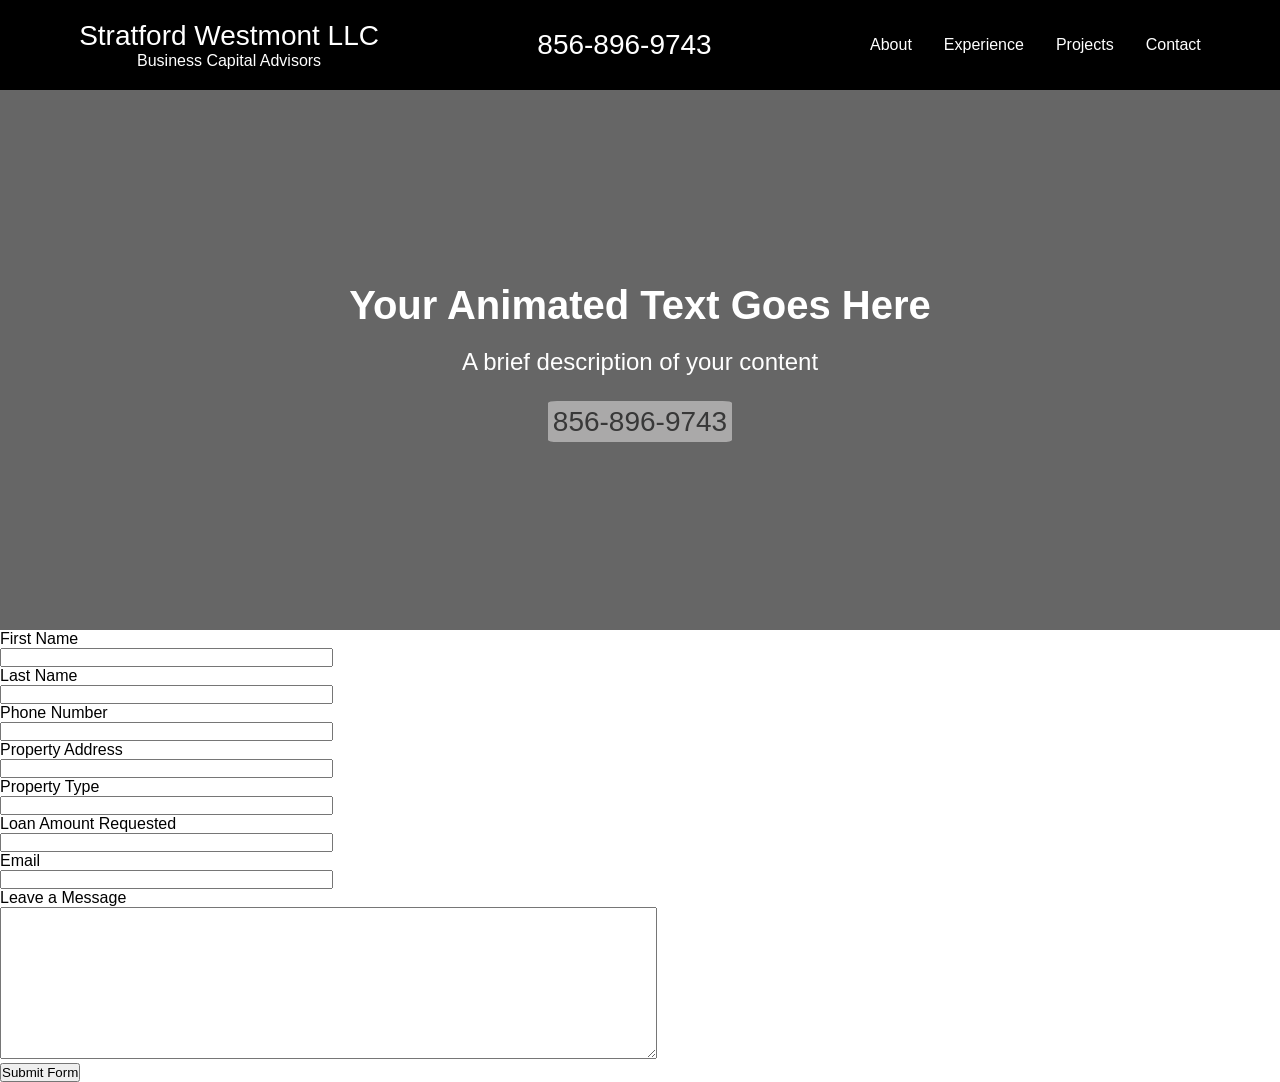
==== contact.html @ 098b9a0c "Added 2 new pages and gitignore file" ====
<!DOCTYPE html>
<html lang="en">
<head>
    <meta charset="UTF-8">
    <meta name="viewport" content="width=device-width, initial-scale=1.0">
    <link rel="stylesheet" href="css/style.css">
    <link rel="stylesheet" href="css/hamburger.css">
    <link rel="stylesheet" href="css/media.css">
    <title>Document</title>
</head>
<body>
    <nav id="desktop-nav" class="top-nav">           
        <div class="logo">
            <a href="index.html">Stratford Westmont LLC<br>
            <span class="tagline">Business Capital Advisors</span></a>
        </div>
        <div class="top-nav-phone">856-896-9743</div>
        <div class="navigation-position">
            <ul class="nav-links">
                <li><a href="#about">About</a></li>
                <li><a href="#experience">Experience</a></li>
                <li><a href="#projects">Projects</a></li>
                <li><a href="#contact">Contact</a></li>
            </ul>
        </div>  
    </nav>
    <nav id="hamburger-nav">
        <div class="logo"><a href="index.html">Stratford Westmont</a></div>
        <div class="hamburger-menu">
            <div class="hamburger-icon" onclick="toggleMenu()">
                <span></span>
                <span></span>
                <span></span>
            </div>
            <div class="menu-links">
                <li><a href="#about" onclick="toggleMenu()">About</a></li>
                <li><a href="#experience" onclick="toggleMenu()">Experience</a></li>
                <li><a href="#projects" onclick="toggleMenu()">Projects</a></li>
                <li><a href="#contact" onclick="toggleMenu()">Contact</a></li>
            </div>
        </div>
    </nav>

    <header class="hero">
        <div class="hero-content">
            <h1 class="hero-title">Your Animated Text Goes Here</h1>
            <p class="hero-subtitle">A brief description of your content</p>
            <a href="#" class="hero-phone">856-896-9743</a>
        </div>
    </header>


    <form class="form-box" action="https://api.web3forms.com/submit" method="POST">

        <!-- REQUIRED: Your Access key here. Don't worry this can be public -->
        <input type="hidden" name="access_key" value="3e2f7e30-d476-4ebc-b3fe-cbab646339ea">
    
        <!-- Optional: Subject an be prefilled using type="hidden"
            or type="text" for normal user submitted input -->
        <input type="hidden" name="subject" value="Lead from StratfordWestmont.com">
    
        <!-- Optional: From Name you want to see in the email
            Default is "Notifications". you can overwrite here -->
        <input type="hidden" name="from_name" value="Lead Form">
    
        <!-- Optional: To send the form submission as CC email
            This feature available to PRO Plan users only -->
        <!--<input type="hidden" name="ccemail" value="partner@example.com">-->
    
        <!-- Optional: Default replyto will be "email" field (if available)
            you may overwrite replyto with different email here -->
        <input type="hidden" name="replyto" value="sales@stratfordwestmont.com">
    
        <!-- Optional: Custom Redirection or Thank you Page
            Make sure you add full URL including https:// -->
        <input type="hidden" name="redirect" value="https://stratfordwestmont.com/success">
    
        <!-- Optional: But Recommended: To Prevent SPAM Submission.
            Make sure its hidden by default -->
        <input type="checkbox" name="botcheck" class="hidden" style="display: none;">
        
        
    
        <!-- Google reCaptcha & Cloudflare Turnstile:
            This feature is available for paid users only -->
        <!--<input type="hidden" name="recaptcha_response" id="recaptchaResponse">
        <div class="cf-turnstile" data-sitekey="<YOUR_SITE_KEY>"></div>-->
        
        <!-- Webhooks: Send your form data to Notion, Google Sheets or Zapier.
            This feature is available for paid users only -->
        <!--<input type="hidden" name="webhook" value="WEBHOOK_URL_HERE" />-->
    
        <!-- Attachments: Make sure the <form> has enctype="multipart/form-data"
            This feature is available for paid users only -->
        <!--<input type="file" name="attachment" />-->
        
        <!-- Advanced File Upload: This feature is available for paid users only -->
        <!--<input type="hidden" data-fileupload="true" />-->
    
        <!-- Custom Form Data: Form data you wish to receive in email. -->
         <div class="form-container">
            <div class="info-container">
                <div class="lft-box">
                    <div>
                        <div>
                            <div><label for="fname">First Name</label></div>
                            <div><input type="text" name="First Name" size="40" required></div>
                        </div>
                        
                    </div>
                    <div>
                        <div>
                            <div><label for="lname">Last Name</label></div>
                            <div><input type="text" name="Last Name" size="40" required></div>
                        </div>
                        <div>
                            <div><label for="pnum">Phone Number</label></div>
                            <div><input type="text" name="Phone Number" size="40" required></div>
                        </div>
                    </div>
                </div>
                <div class="rgt-box">

                    <div>
                        <div>
                            <div><label for="padd">Property Address</label></div>
                            <div><input type="text" name="Property Address" size="40"></div>
                        </div>
                        <div>
                            <div><label for="ptype">Property Type</label></div>
                            <div><input type="text" name="Property Type:" size="40"></div>
                        </div>
                    </div>
                    <div>
                        <div>
                            <div><label for="lareq">Loan Amount Requested</label></div>
                            <div><input type="text" name="Loan Amount Requested" size="40"></div>
                        </div>
                        <div>
                            <div><label for="email">Email</label></div>
                            <div><input type="email" name="email" size="40" required></div>
                        </div>
                    </div>
                </div>
                </div>
                <div class="msg-box">
                    <div><label for="mesg">Leave a Message</label></div>
                    <div><textarea name="message" rows="10" cols="80"></textarea></div>
                </div>
                <div>
                    <!-- hCaptcha: Recommended for Advanced Spam Protection. -->
                    <div class="h-captcha" data-captcha="true"></div>
                </div>
                <div class="submit-button">
                    <button class="button" type="submit">Submit Form</button>
                </div>
        </div>
    </form>
  
    <!-- Required only if you are using hCaptcha or Advanced File Upload. -->
    <script src="https://web3forms.com/client/script.js" async defer></script>
    <script src="js/index.js"></script>
</body>
</html>
---- css/style.css ----
/* Main CSS code goes here */

@import url('https://fonts.googleapis.com/css2?family=Poppins:ital,wght@0,300;0,400;0,500;0,600;0,900;1,300;1,400;1,500;1,600&display=swap');


* {
    margin: 0;
    padding: 0;
}

body {
    /*background-color: #aaa9a9;*/
    margin: 0;
    padding: 0;
    font-family: Verdana, Geneva, Tahoma, sans-serif;
}

.logo {
    font-size: 1.75rem;
}

.logo a {
    text-decoration: none;
    justify-content: center;
}

.logo:hover {
    cursor: default;
}

.tagline {
    display: flex;
    font-size: 1.0rem;
    text-align: center;
    justify-content: center;
    text-decoration: none;
}

.top-nav-phone {
    font-size: 1.75rem;
}

.hero-phone {
    color: #383838;
    font-size: 1.75rem;
    padding: 5px;
    background-color: #aaa9a9;
    border-radius: 5%;
}

.navagation-position {
    background-color: #000000;
}

nav, .nav-links {
    display: flex;
}

nav, .nav-links {
    display: flex;
}

nav {
    justify-content: space-around;
    align-items: center;
    height: 10vh;
}

.nav-links {
    gap: 2rem;
    list-style: none;
    font-size: 1.0rem;
}

a {
    color: #ffffff;
    text-decoration: none;
    text-decoration-color: #aaa9a9;


}

a:hover {
    color: grey;
    text-decoration: none;
    text-underline-offset: 1rem;
    text-decoration-color: rgb(181,181,181);
}

.top-nav {
    background-color: #000000;
    color:#ffffff;   
}

/* HAMBURGER MENU*/

        /* Moved to hamburger.css file*/

/* Responsive header section */

@keyframes fadeInUp {
    from {
        opacity: 0;
        transform: translateY(20px);
    }
    to {
        opacity: 1;
        transform: translateY(0);
    }
}

.hero {
    position: relative;
    background: url('https://images.pexels.com/photos/2570062/pexels-photo-2570062.jpeg') center/cover no-repeat;
    height: 60vh;
    display: flex;
    align-items: center;
    justify-content: center;
    z-index: -100;
}

.hero::before {
    content: "";
    position: absolute;
    top: 0;
    left: 0;
    width: 100%;
    height: 100%;
    background-color: rgba(0, 0, 0, 0.6); /* Black color with 60% opacity */
    z-index: 1; /* Ensure the overlay is behind the content */
}

.hero-content {
    text-align: center;
    color: #fff;
    z-index: 2; /* Ensure the content is on top of the overlay */
}

.hero-title {
    font-size: 2.5em;
    margin-bottom: 20px;
    animation: fadeInUp 1s ease-in-out;
}

.hero-subtitle {
    font-size: 1.5em;
    margin-bottom: 30px;
    animation: fadeInUp 1s ease-in-out 0.5s;
}

.hero-button {
    display: inline-block;
    padding: 10px 20px;
    font-size: 1.2em;
    text-decoration: none;
    color: #fff;
    background-color: #3498db;
    border-radius: 5px;
    transition: background-color 0.3s ease-in-out;
}

.hero-button:hover {
    background-color: #2980b9;
}

/* Content Section */

.main-head {
    margin-top: 20px;
    margin-bottom: 10px;
    text-align: center;
    align-items: center;
    justify-content: center;
    max-height: 8vh;
}

.top-container {
    margin-top: 20px;
    padding: 10px;
    display: flex;
    text-align: center;
    align-items: center;
    justify-content: space-around;
    
}

.top-container > * {
    display: flex;
    border: 1px solid #000000;
    border-radius: 3%;
}

.top-card {
    /*background-color: aliceblue;*/
    display: block;
    margin: 20px;
}











@media screen and (max-width: 950px) {
    #desktop-nav{
        display: none;
    }
    #hamburger-nav {
        display: flex;
        background-color: #000000;
        color: #ffffff;
        z-index: 10000;
    }
}

@media screen and (max-width: 800px) {
    .top-container {
        display: block;
        align-items: center;
        justify-content: center;
        padding: 0;
        margin: 5px;
    }

    .top-card {
        margin: 5px;
        padding:2px;
    }
}
---- css/hamburger.css ----
#hamburger-nav {
    display: none;
}

.hamburger-menu {
    position: relative;
    display: inline-block;
}

.hamburger-icon {
    display: flex;
    flex-direction: column;
    justify-content: space-between;
    height: 24px;
    width: 30px;
    cursor: pointer;
}

.hamburger-icon span {
    width: 100%;
    height: 2px;
    background-color: #ffffff;
    /*transition: all 0.3 ease-in-out;*/
}

.menu-links {
    position: absolute;
    top: 100%;
    right: 0;
    background-color: #000000;
    width:fit-content;
    max-height: 0;
    overflow: hidden;
    /*transition: all 0.3 ease-in-out;*/
}

.menu-links a {
    display: block;
    padding: 10px;
    text-align: center;
    font-size: 1.5rem;
    color: #ffffff;
    text-decoration: none;
    /*transition: all 0.3 ease-in-out;*/
}

.menu-links li {
    list-style: none;
}

.menu-links.open {
    max-height: 300px;
}

.hamburger-icon.open span:first-child {
    transform: rotate(45deg) translate(10px, 5px);
}

.hamburger-icon.open span:nth-child(2) {
    opacity: 0;
}

.hamburger-icon.open span:last-child {
    transform: rotate(-45deg) translate(10px, -5px);
}

.hamburger-icon span:first-child {
    transform: none;
}

.hamburger-icon span:first-child {
    opacity: 1;
}

.hamburger-icon span:first-child {
    transform: none;
}
---- css/media.css ----
@media screen and (max-width: 950px) {
    #desktop-nav{
        display: none;
    }
    #hamburger-nav {
        display: flex;
        background-color: #000000;
        color: #ffffff;
        z-index: 10000;
    }
}

@media screen and (max-width: 800px) {
    .top-container {
        display: block;
        align-items: center;
        justify-content: center;
        padding: 0;
        margin: 5px;
    }

    .top-card {
        margin: 5px;
        padding:2px;
    }
}
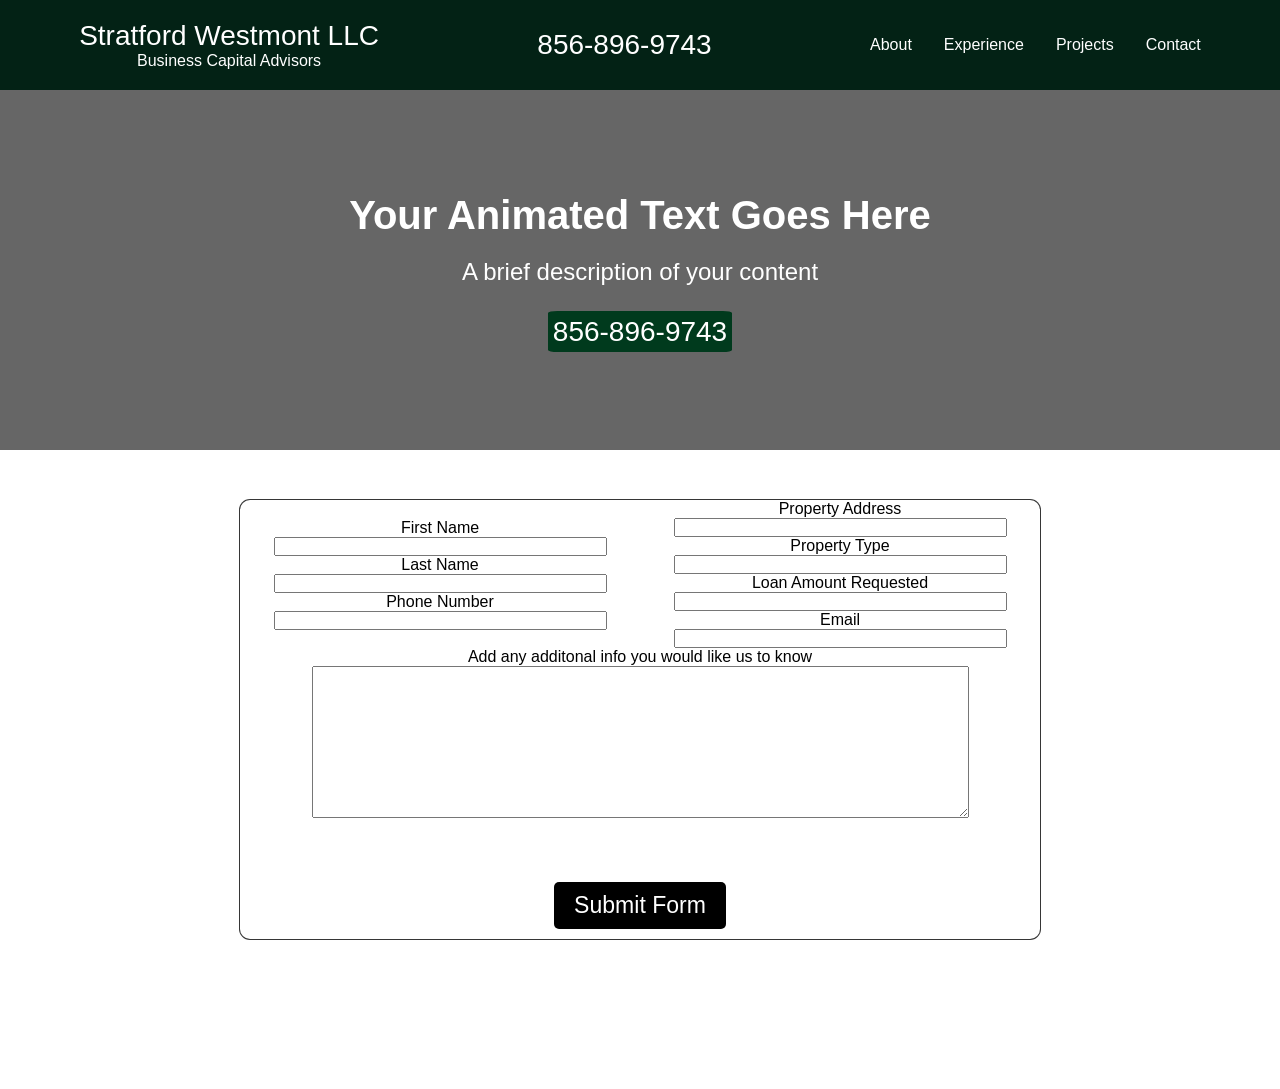
==== commit 21838e84: "Added new sections and files" ====
--- a/contact.html
+++ b/contact.html
@@ -6,7 +6,7 @@
     <link rel="stylesheet" href="css/style.css">
     <link rel="stylesheet" href="css/hamburger.css">
     <link rel="stylesheet" href="css/media.css">
-    <title>Document</title>
+    <title>Contact Us</title>
 </head>
 <body>
     <nav id="desktop-nav" class="top-nav">           
@@ -48,7 +48,9 @@
             <a href="#" class="hero-phone">856-896-9743</a>
         </div>
     </header>
-
+    <!-- This div is where the top msg goes -->
+    <div class=""></div>
+    
 
     <form class="form-box" action="https://api.web3forms.com/submit" method="POST">
 
@@ -144,7 +146,7 @@
                 </div>
                 </div>
                 <div class="msg-box">
-                    <div><label for="mesg">Leave a Message</label></div>
+                    <div><label for="mesg">Add any additonal info you would like us to know</label></div>
                     <div><textarea name="message" rows="10" cols="80"></textarea></div>
                 </div>
                 <div>
--- a/css/style.css
+++ b/css/style.css
@@ -17,11 +17,13 @@
 
 .logo {
     font-size: 1.75rem;
+    color:#ffffff;
 }
 
 .logo a {
     text-decoration: none;
     justify-content: center;
+    color:#ffffff;
 }
 
 .logo:hover {
@@ -41,10 +43,10 @@
 }
 
 .hero-phone {
-    color: #383838;
+    color: #ffffff;
     font-size: 1.75rem;
     padding: 5px;
-    background-color: #aaa9a9;
+    background-color: #003a1d;
     border-radius: 5%;
 }
 
@@ -81,15 +83,19 @@
 }
 
 a:hover {
-    color: grey;
+    color: #000000;
     text-decoration: none;
     text-underline-offset: 1rem;
-    text-decoration-color: rgb(181,181,181);
+    text-decoration-color: rgb(181, 181, 181);
 }
 
 .top-nav {
-    background-color: #000000;
+    background-color:#032215;;
     color:#ffffff;   
+}
+
+hr {
+    color: #003a1d;
 }
 
 /* HAMBURGER MENU*/
@@ -112,7 +118,7 @@
 .hero {
     position: relative;
     background: url('https://images.pexels.com/photos/2570062/pexels-photo-2570062.jpeg') center/cover no-repeat;
-    height: 60vh;
+    height: 40vh;
     display: flex;
     align-items: center;
     justify-content: center;
@@ -166,6 +172,8 @@
 /* Content Section */
 
 .main-head {
+    background-color: #032215;
+    color: #ffffff;
     margin-top: 20px;
     margin-bottom: 10px;
     text-align: center;
@@ -186,7 +194,7 @@
 
 .top-container > * {
     display: flex;
-    border: 1px solid #000000;
+    /*border: 1px solid #000000;*/
     border-radius: 3%;
 }
 
@@ -196,39 +204,263 @@
     margin: 20px;
 }
 
-
-
-
-
-
-
-
-
-
-
-@media screen and (max-width: 950px) {
-    #desktop-nav{
-        display: none;
-    }
-    #hamburger-nav {
-        display: flex;
-        background-color: #000000;
-        color: #ffffff;
-        z-index: 10000;
-    }
-}
-
-@media screen and (max-width: 800px) {
-    .top-container {
-        display: block;
-        align-items: center;
-        justify-content: center;
-        padding: 0;
-        margin: 5px;
-    }
-
-    .top-card {
-        margin: 5px;
-        padding:2px;
-    }
+.first-box {
+    background-color: #032215;
+    margin-top: 20px;
+    padding: 10px;
+    display: flex;
+    text-align: center;
+    align-items: center;
+    justify-content: center;
+    /*border: 1px solid red;*/
+}
+
+.lft-img {
+    background: url('https://images.pexels.com/photos/927022/pexels-photo-927022.jpeg') center/cover no-repeat;
+    width: 750px;
+    height: 55vh;
+    margin-right: 20px;
+    display: flex;
+    text-align: center;
+    align-items: center;
+    /*justify-content: space-around;*/
+    /*border: 1px solid green;*/
+}
+
+.rgt-text {
+    background-color: #ffffff;
+    padding: 10px;
+    text-align: center;
+    align-items: center;
+    justify-content: space-around;
+    /*border: 1px solid blue;*/
+}
+
+.head-cont {
+    margin-bottom: 20px;
+}
+
+.rgt-info p {
+    margin: 20px;
+    padding: 25px;
+    max-width: 800px;
+    /*border: 1px solid #3498db;*/
+}
+
+/* Start */
+.second-box {
+    background-color: #032215;
+    margin-top: 20px;
+    padding: 10px;
+    display: flex;
+    text-align: center;
+    align-items: center;
+    justify-content: center;
+    /*border: 1px solid red;*/
+}
+
+.rgt-img {
+    background: url('https://images.pexels.com/photos/1267348/pexels-photo-1267348.jpeg') center/cover no-repeat;
+    width: 750px;
+    height: 55vh;
+    margin-left: 20px;
+    display: flex;
+    text-align: center;
+    align-items: center;
+    /*justify-content: space-around;*/
+    /*border: 1px solid green;*/
+}
+
+.lft-text {
+    background-color: #ffffff;
+    padding: 10px;
+    text-align: center;
+    align-items: center;
+    justify-content: space-around;
+    /*border: 1px solid blue;*/
+}
+
+.lft-info {
+    background-color: #ffffff;
+}
+
+.lft-info p {
+    
+    margin: 20px;
+    padding: 25px;
+    max-width: 800px;
+    /*border: 1px solid #3498db;*/
+}
+/* End */
+
+/* Form styles */
+
+.header {
+    background: url('https://images.pexels.com/photos/2570062/pexels-photo-2570062.jpeg') center/cover no-repeat;
+    height: 60vh;
+    display: flex;
+    align-items: center;
+    justify-content: center;
+}
+
+.form-box {
+    /*width: 1400px;*/
+    margin-top: 50px;
+    margin-bottom: 150px;
+    display: flex;
+    align-items: center;
+    justify-content: center;
+    text-align: center;
+}
+
+.form-container {
+    width: 800px;
+    /*display:flex;*/
+    text-align: center;
+    justify-content: center;
+    align-items: center;
+    box-shadow: 0 0 0 1px #363636;
+    border-radius: 10px;
+    
+}
+
+.info-container {
+    display:flex;
+    text-align: center;
+    justify-content: space-around;
+    align-items: center;
+    /*border: 1px solid green;*/
+}
+
+.msg-box {
+    margin-bottom: 50px;
+}
+
+.submit-button {
+    display: inline-block;
+    padding: 10px 20px;
+    font-size: 1.2em;
+    text-decoration: none;
+}
+
+button {
+    background-color: #000000;
+    text-decoration: none;
+    border-style: none;
+    color:#ffffff;
+    padding: 10px 20px;
+    font-size: 1.2em;
+    border-radius: 5px;
+    transition: background-color 0.3s ease-in-out;
+}
+
+
+
+/* End Form Styles*/
+
+
+.msg-container {
+    display: flex;
+    height: fit-content;
+    text-align: center;
+    align-items: center;
+    justify-content: center;
+}
+
+.top-msg {
+    display: flex;
+    margin-top: 30px;
+    margin-bottom: 30px;
+    font-size: 2.5rem;
+    font-weight: 700;
+    font-family: Verdana, Geneva, Tahoma, sans-serif;
+}
+
+.main-part {
+    display: flex;
+    text-align: center;
+    align-items: center;
+    justify-content: space-around;
+}
+
+.cont-msg {
+    display: flex;
+    margin: 5px;
+    padding: 10px;
+    text-align: center;
+    align-items: center;
+    justify-content: space-around;
+}
+
+.lft-screen {
+    text-align: center;
+    align-items: center;
+    justify-content: center;
+}
+
+.loan-prog {
+    display: flex;
+    margin: 5px;
+    padding: 10px;
+    text-align: center;
+    align-items: center;
+    justify-content: space-around;
+}
+
+.rgt-screen {
+    text-align: center;
+    align-items: center;
+    justify-content: center;
+}
+
+.head-one {
+    display: flex;
+    font-size: 1.0rem;
+    text-align: center;
+    align-items: center;
+    justify-content: center;
+}
+
+.suc-msg {
+    display: flex;
+    text-align: center;
+    align-items: center;
+    justify-content: center;
+    max-width: 600px;
+}
+
+.ft-box {
+    margin-top: 20px;
+    padding: 20px;
+    background-color: #032215;
+    color:#001058;;
+    display: flex;
+    text-align: center;
+    align-items: center;
+    justify-content: space-around;
+}
+
+
+.ft-info {
+    padding: 20px;
+    color:#ffffff;
+}
+
+
+.ft-head {
+    margin-bottom: 15px;
+    color:#ffffff;
+    display: flex;
+    text-align: center;
+    align-items: center;
+    justify-content: center;
+}
+
+.ft-copy {
+    background-color: #000000;
+    color: #ffffff;
+    display: flex;
+    text-align: center;
+    align-items: center;
+    justify-content: center;
 }
--- a/css/media.css
+++ b/css/media.css
@@ -23,4 +23,62 @@
         margin: 5px;
         padding:2px;
     }
+
+    .main-part {
+        display: block;
+    }
+
+    * {
+        margin: 0;
+    }
+
+    .first-box {
+        display: block;
+    }
+
+    .second-box {
+        display: block;
+    }
+
+    
+
+    .ft-box {
+        display: block;
+    }
+}
+
+@media screen and (max-width: 420px) {
+    .lft-img{
+        display: block;
+        max-width: 390px;
+        margin:0;
+        /*width: 0;
+        height: 0;*/
+    }
+
+    .rgt-img {
+        display: block;
+        max-width: 390px;
+        margin:0;
+        /*width: 0;
+        height: 0;*/
+    }
+}
+
+@media screen and (max-width: 400px) {
+    .lft-img{
+        display: block;
+        max-width: 374px;
+        margin:0;
+        /*width: 0;
+        height: 0;*/
+    }
+
+    .rgt-img {
+        display: block;
+        max-width: 374px;
+        margin:0;
+        /*width: 0;
+        height: 0;*/
+    }
 }
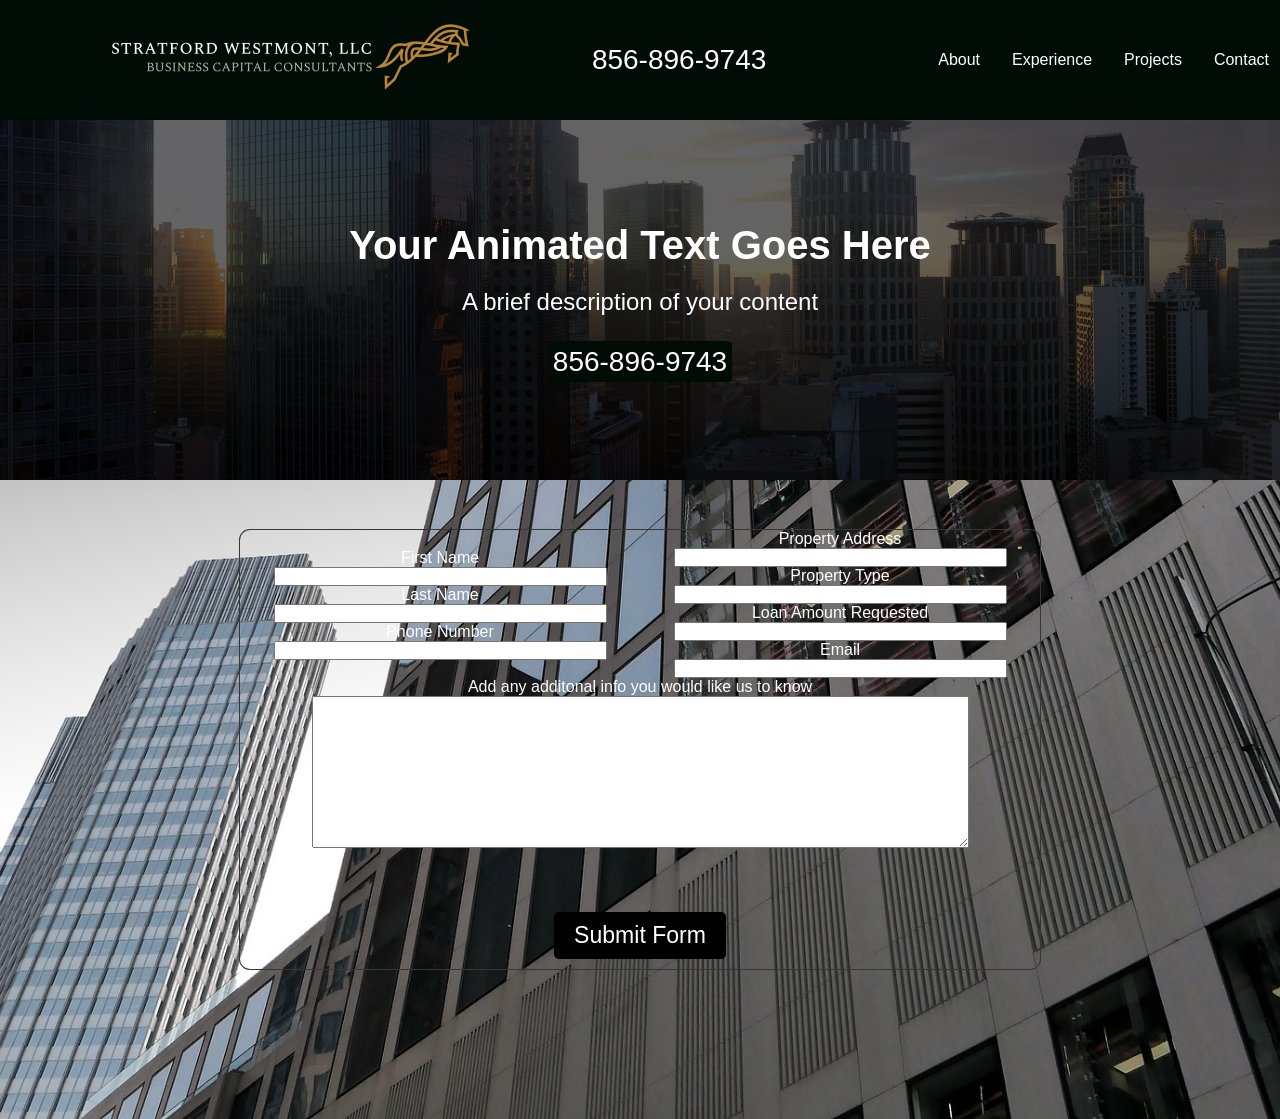
==== commit 1a41b04a: "Added new sections and files" ====
--- a/contact.html
+++ b/contact.html
@@ -11,8 +11,8 @@
 <body>
     <nav id="desktop-nav" class="top-nav">           
         <div class="logo">
-            <a href="index.html">Stratford Westmont LLC<br>
-            <span class="tagline">Business Capital Advisors</span></a>
+            <a href="index.html"><img src="img/logo-transparent-png01.png">
+            <span class="tagline"></span></a>
         </div>
         <div class="top-nav-phone">856-896-9743</div>
         <div class="navigation-position">
--- a/css/style.css
+++ b/css/style.css
@@ -9,15 +9,22 @@
 }
 
 body {
-    /*background-color: #aaa9a9;*/
-    margin: 0;
+    background-color: #010c07;
+    background: url(../assets/img/architecture-4.jpg) center/cover no-repeat fixed;
+    /*margin-left: 20px;
+    margin-right: 20px;*/
     padding: 0;
     font-family: Verdana, Geneva, Tahoma, sans-serif;
 }
 
 .logo {
+    /*position: relative;*/
+    /*background: url('/img/logo-transparent-png01.png') center/cover no-repeat;*/
+    /*height: 140px;
+    width: 560px;*/
     font-size: 1.75rem;
     color:#ffffff;
+    /*align-items: start;*/
 }
 
 .logo a {
@@ -40,13 +47,14 @@
 
 .top-nav-phone {
     font-size: 1.75rem;
+    margin-right: 150px;
 }
 
 .hero-phone {
+    background-color: #010c07;
     color: #ffffff;
     font-size: 1.75rem;
     padding: 5px;
-    background-color: #003a1d;
     border-radius: 5%;
 }
 
@@ -83,15 +91,17 @@
 }
 
 a:hover {
-    color: #000000;
+    color: #7a7a7a;
     text-decoration: none;
     text-underline-offset: 1rem;
     text-decoration-color: rgb(181, 181, 181);
 }
 
 .top-nav {
-    background-color:#032215;;
-    color:#ffffff;   
+    /*border: 1px solid #bb8336;*/
+    background-color:#010c07;
+    color:#ffffff;  
+    height: 120px;
 }
 
 hr {
@@ -116,8 +126,9 @@
 }
 
 .hero {
+    background-color: #ffffff;
     position: relative;
-    background: url('https://images.pexels.com/photos/2570062/pexels-photo-2570062.jpeg') center/cover no-repeat;
+    background: url('/assets/img/panorama-city.jpg') center/cover no-repeat;
     height: 40vh;
     display: flex;
     align-items: center;
@@ -171,19 +182,36 @@
 
 /* Content Section */
 
+/*.parallax-back {
+    background: url(../assets/img/architecture-4.jpg) center/cover no-repeat fixed;
+}*/
+
+.main-box {
+    background-color: #ffffff;
+    padding-left: 50px;
+    padding-right: 50px;
+}
+
 .main-head {
-    background-color: #032215;
-    color: #ffffff;
+    background-color: #ffffff;
+    color: #000000;
+    padding: 20px;
+    line-height: 1.75rem;
+    text-align: center;
+    align-items: center;
+    justify-content: center;
+    /*max-height: 8vh;*/
+}
+
+hr {
+    margin-top: 20px;    
+    color:#bb8336;
+}
+
+.top-container {
+    background-color: #ffffff;
     margin-top: 20px;
-    margin-bottom: 10px;
-    text-align: center;
-    align-items: center;
-    justify-content: center;
-    max-height: 8vh;
-}
-
-.top-container {
-    margin-top: 20px;
+    margin-bottom: 20px;
     padding: 10px;
     display: flex;
     text-align: center;
@@ -199,15 +227,21 @@
 }
 
 .top-card {
-    /*background-color: aliceblue;*/
+    padding: 10px;
+    /*border: 2px solid #bb8336;
+    background-color: #010c07;*/
+    color: #000000;
     display: block;
-    margin: 20px;
+    /*margin: 20px;*/
 }
 
 .first-box {
-    background-color: #032215;
+    background-color: #ffffff;
+    max-width: 900px;
     margin-top: 20px;
-    padding: 10px;
+    margin-left: auto;
+    margin-right: auto;
+    /*padding: 10px;*/
     display: flex;
     text-align: center;
     align-items: center;
@@ -215,7 +249,7 @@
     /*border: 1px solid red;*/
 }
 
-.lft-img {
+/*.lft-img {
     background: url('https://images.pexels.com/photos/927022/pexels-photo-927022.jpeg') center/cover no-repeat;
     width: 750px;
     height: 55vh;
@@ -224,8 +258,8 @@
     text-align: center;
     align-items: center;
     /*justify-content: space-around;*/
-    /*border: 1px solid green;*/
-}
+    /*border: 1px solid green;
+}*/
 
 .rgt-text {
     background-color: #ffffff;
@@ -240,57 +274,74 @@
     margin-bottom: 20px;
 }
 
+.rgt-info {
+    max-width: 800px;
+}
+
 .rgt-info p {
+    padding: 15px;
+    max-width: 800px;
+    /*border: 1px solid #3498db;*/
+}
+
+/* Start */
+.second-box {
+    max-width: 900px;
+    margin-top: 20px;
+    margin-left: auto;
+    margin-right: auto;
+    margin-bottom: 20px;
+    /*padding: 10px;*/
+    /*display: flex;*/
+    text-align: center;
+    align-items: center;
+    justify-content: center;
+    /*border: 1px solid red;*/
+}
+
+/*.rgt-img {
+    background: url('https://images.pexels.com/photos/1267348/pexels-photo-1267348.jpeg') center/cover no-repeat;
+    width: 750px;
+    height: 55vh;
+    margin-left: 20px;
+    display: flex;
+    text-align: center;
+    align-items: center;
+    /*justify-content: space-around;*/
+    /*border: 1px solid green;
+}*/
+
+.lft-text {
+    background-color: #ffffff;
+    padding: 10px;
+    text-align: center;
+    align-items: center;
+    justify-content: space-around;
+    /*border: 1px solid blue;*/
+}
+
+.lft-info {
+    background-color: #ffffff;
+}
+
+.lft-info p {
     margin: 20px;
     padding: 25px;
     max-width: 800px;
     /*border: 1px solid #3498db;*/
 }
 
-/* Start */
-.second-box {
-    background-color: #032215;
-    margin-top: 20px;
-    padding: 10px;
-    display: flex;
-    text-align: center;
-    align-items: center;
-    justify-content: center;
-    /*border: 1px solid red;*/
-}
-
-.rgt-img {
-    background: url('https://images.pexels.com/photos/1267348/pexels-photo-1267348.jpeg') center/cover no-repeat;
-    width: 750px;
-    height: 55vh;
-    margin-left: 20px;
-    display: flex;
-    text-align: center;
-    align-items: center;
-    /*justify-content: space-around;*/
-    /*border: 1px solid green;*/
-}
-
-.lft-text {
-    background-color: #ffffff;
-    padding: 10px;
-    text-align: center;
-    align-items: center;
-    justify-content: space-around;
-    /*border: 1px solid blue;*/
-}
-
-.lft-info {
-    background-color: #ffffff;
-}
-
-.lft-info p {
-    
-    margin: 20px;
-    padding: 25px;
-    max-width: 800px;
-    /*border: 1px solid #3498db;*/
-}
+.left-pad {
+    padding-left: 100px;
+    padding-right: 100px;
+    display: flex;
+    text-align: center;
+    align-items: center;
+    justify-content: center;
+    /*height: 200px;*/
+}
+
+
 /* End */
 
 /* Form styles */
@@ -325,6 +376,7 @@
 }
 
 .info-container {
+    color: #ffffff;
     display:flex;
     text-align: center;
     justify-content: space-around;
@@ -333,6 +385,7 @@
 }
 
 .msg-box {
+    color:#ffffff;
     margin-bottom: 50px;
 }
 
@@ -429,10 +482,12 @@
     max-width: 600px;
 }
 
+
 .ft-box {
+    /*border: 1px solid #bb8336;*/
     margin-top: 20px;
     padding: 20px;
-    background-color: #032215;
+    background-color: #010c07;
     color:#001058;;
     display: flex;
     text-align: center;
--- a/css/media.css
+++ b/css/media.css
@@ -11,6 +11,11 @@
 }
 
 @media screen and (max-width: 800px) {
+    
+    .logo {
+        margin-left: 0;
+    }
+    
     .top-container {
         display: block;
         align-items: center;
@@ -48,6 +53,15 @@
 }
 
 @media screen and (max-width: 420px) {
+
+    body {
+        margin: 0;
+    }
+
+    .top-container {
+        display: block;
+    }
+
     .lft-img{
         display: block;
         max-width: 390px;
@@ -81,4 +95,9 @@
         /*width: 0;
         height: 0;*/
     }
+
+    .left-pad {
+        margin: 0;
+        padding: 0;
+    }
 }
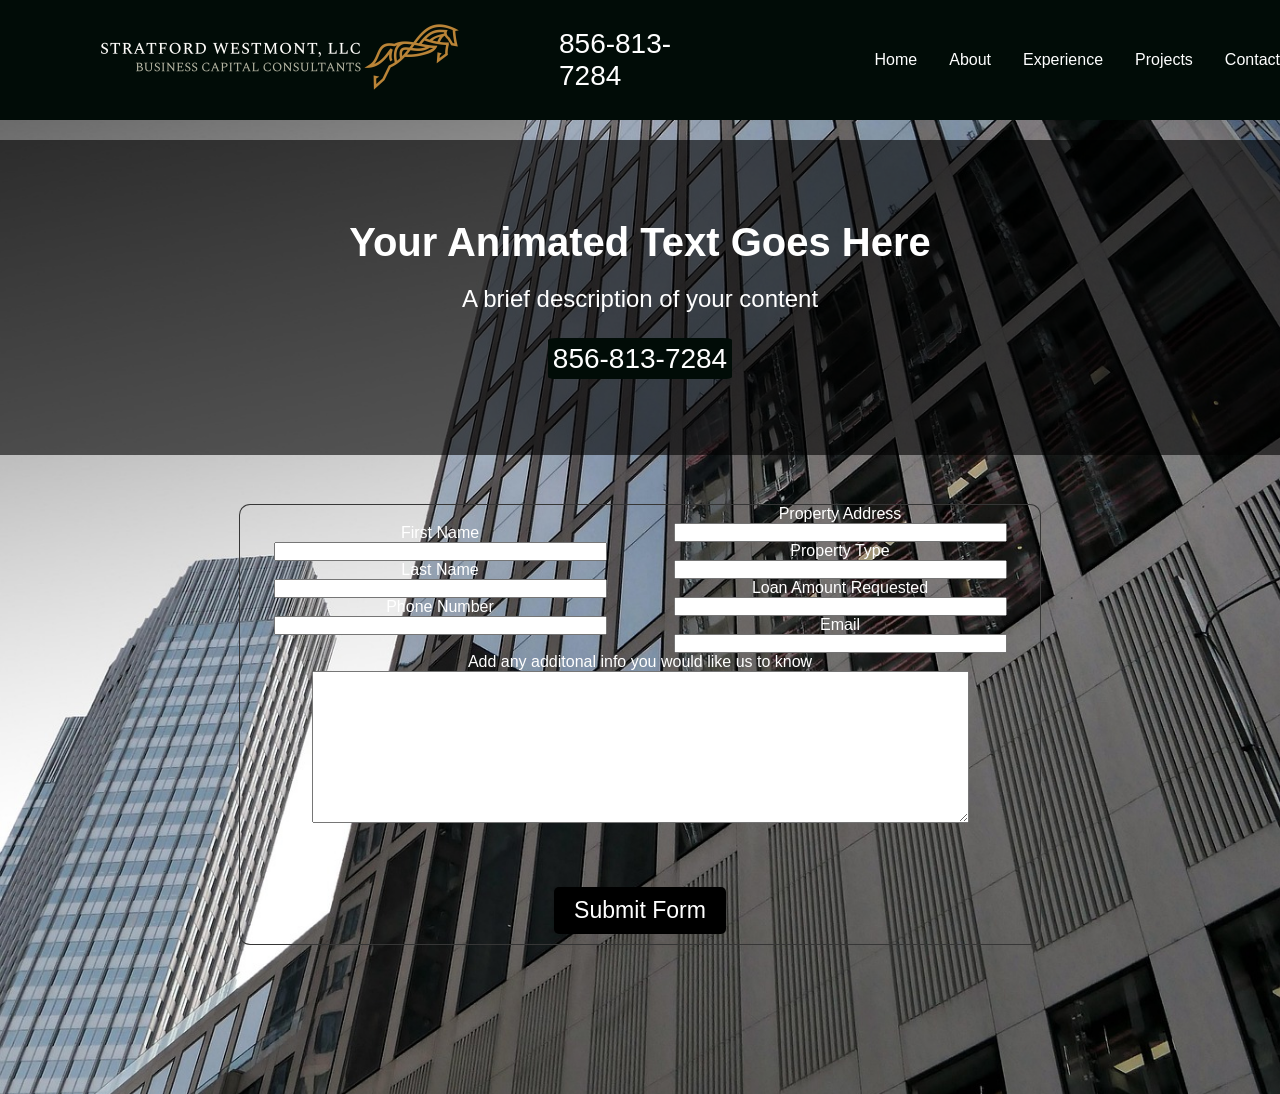
==== commit 79ab5e71: "recent updates" ====
--- a/contact.html
+++ b/contact.html
@@ -14,10 +14,11 @@
             <a href="index.html"><img src="img/logo-transparent-png01.png">
             <span class="tagline"></span></a>
         </div>
-        <div class="top-nav-phone">856-896-9743</div>
+        <div class="top-nav-phone">856-813-7284</div>
         <div class="navigation-position">
             <ul class="nav-links">
-                <li><a href="#about">About</a></li>
+                <li><a href="index.html">Home</a></li>
+                <li><a href="about.html">About</a></li>
                 <li><a href="#experience">Experience</a></li>
                 <li><a href="#projects">Projects</a></li>
                 <li><a href="#contact">Contact</a></li>
@@ -33,6 +34,7 @@
                 <span></span>
             </div>
             <div class="menu-links">
+                <li><a href="index.html" onclick="toggleMenu()">Home</a></li>
                 <li><a href="#about" onclick="toggleMenu()">About</a></li>
                 <li><a href="#experience" onclick="toggleMenu()">Experience</a></li>
                 <li><a href="#projects" onclick="toggleMenu()">Projects</a></li>
@@ -45,7 +47,7 @@
         <div class="hero-content">
             <h1 class="hero-title">Your Animated Text Goes Here</h1>
             <p class="hero-subtitle">A brief description of your content</p>
-            <a href="#" class="hero-phone">856-896-9743</a>
+            <a href="#" class="hero-phone">856-813-7284</a>
         </div>
     </header>
     <!-- This div is where the top msg goes -->
--- a/css/style.css
+++ b/css/style.css
@@ -126,14 +126,15 @@
 }
 
 .hero {
-    background-color: #ffffff;
+    /*background-color: #ffffff;*/
     position: relative;
-    background: url('/assets/img/panorama-city.jpg') center/cover no-repeat;
-    height: 40vh;
-    display: flex;
-    align-items: center;
-    justify-content: center;
-    z-index: -100;
+    margin-top: 20px;
+    /*background: url('/assets/img/panorama-city.jpg') center/cover no-repeat;*/
+    height: 35vh;
+    display: flex;
+    align-items: center;
+    justify-content: center;
+    z-index: 100;
 }
 
 .hero::before {
@@ -171,13 +172,15 @@
     font-size: 1.2em;
     text-decoration: none;
     color: #fff;
-    background-color: #3498db;
+    background-color: #010c07;
     border-radius: 5px;
-    transition: background-color 0.3s ease-in-out;
+    z-index: 2;
+    /*transition: background-color 0.3s ease-in-out;*/
 }
 
 .hero-button:hover {
-    background-color: #2980b9;
+    background-color: #333333;
+    color: #ffffff;
 }
 
 /* Content Section */
@@ -209,7 +212,7 @@
 }
 
 .top-container {
-    background-color: #ffffff;
+    background-color: #333333d8;
     margin-top: 20px;
     margin-bottom: 20px;
     padding: 10px;
@@ -230,13 +233,13 @@
     padding: 10px;
     /*border: 2px solid #bb8336;
     background-color: #010c07;*/
-    color: #000000;
+    color: #ffffff;
     display: block;
     /*margin: 20px;*/
 }
 
 .first-box {
-    background-color: #ffffff;
+    background-color: #333333;
     max-width: 900px;
     margin-top: 20px;
     margin-left: auto;
@@ -262,7 +265,7 @@
 }*/
 
 .rgt-text {
-    background-color: #ffffff;
+    background-color: #333333;
     padding: 10px;
     text-align: center;
     align-items: center;
@@ -272,10 +275,12 @@
 
 .head-cont {
     margin-bottom: 20px;
+    color: #ffffff;
 }
 
 .rgt-info {
     max-width: 800px;
+    color: #ffffff;
 }
 
 .rgt-info p {
@@ -286,6 +291,7 @@
 
 /* Start */
 .second-box {
+    background-color: #333333;
     max-width: 900px;
     margin-top: 20px;
     margin-left: auto;
@@ -312,7 +318,7 @@
 }*/
 
 .lft-text {
-    background-color: #ffffff;
+    background-color: #333333;
     padding: 10px;
     text-align: center;
     align-items: center;
@@ -321,7 +327,8 @@
 }
 
 .lft-info {
-    background-color: #ffffff;
+    background-color: #333333;
+    color: #ffffff;
 }
 
 .lft-info p {
